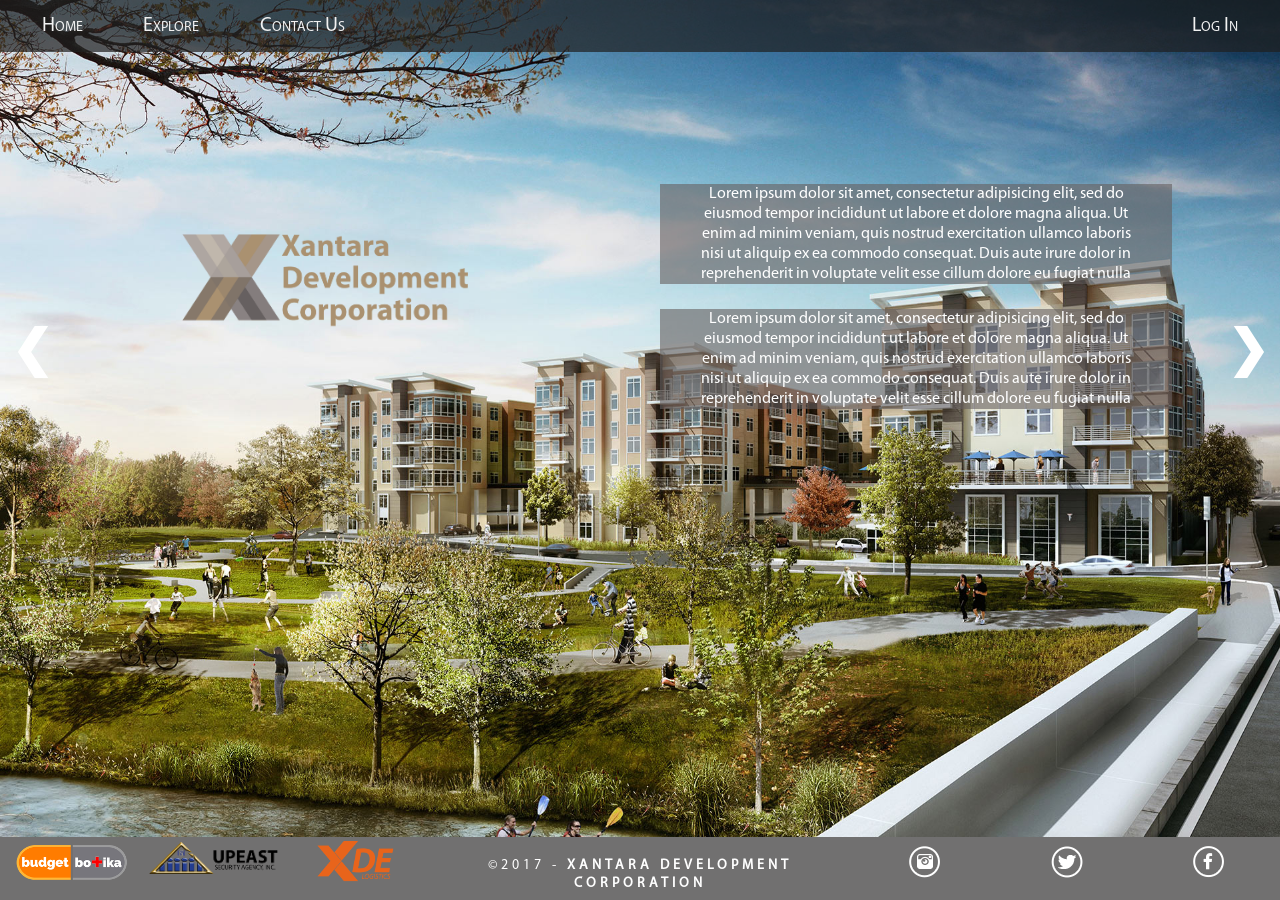
==== Xantara/index.html @ 92dadeeb "Fully optimized mobile version. Working on login and database now." ====
<!DOCTYPE html>

<html>
	<meta charset="utf-8">
	<meta name="viewport" content="width=device-width, initial-scale=1.0">
<head>
	<title>Xantara Development Corporation</title>

	<!-- Header Style CSS -->
  <link href="css/main.css" rel="stylesheet" type="text/css">
	<link href="css/navbar.css" rel="stylesheet" type="text/css">
	<link href="css/1stslide.css" rel="stylesheet" type="text/css">
	<link href="css/2ndslide.css" rel="stylesheet" type="text/css">
	<link href="css/3rdslide.css" rel="stylesheet" type="text/css">
	<link href="css/footer.css" rel="stylesheet" type="text/css">
</head>

<body onLoad="showSlides(slideIndex)">

		<!-- Start of Navigation bar -->

	<div class="menu" id="header-container">
    <ul class="topnav" id="mytopnav">
      <li><a class="tablinks" onclick="currentSlide(1)">Home</a></li>
      <li><a class="tablinks" onclick="currentSlide(2)">Explore</a></li>
      <li><a class="tablinks" onclick="currentSlide(3)">Contact Us</a></li>
			<li class="icon"><a href="javascript:void(0);" style="font-size:15px;" onclick="myFunction()">☰</a></li>
			<li><a class="login" onclick="">Log In</a></li>
    </ul>
  </div>

		<!-- End of Navigation Bar -->

		<!-- Start of Slideshows -->

	<div id="slideshow-container" class="row slideshow-container">
		<div class="slideshow-container">

			<!-- Slide 1: Home/About -->

		  <div class="mySlides fade">
				<div class="row about" id="1">
					<div class="row intro">
            <div class="col-6 column">
            	<img src="images/XANTARA DEV -transparent.png" class="profile">
						</div>
            <div class="col-6 column">
              <p>Lorem ipsum dolor sit amet, consectetur adipisicing elit, sed do eiusmod tempor incididunt ut labore et dolore magna aliqua. Ut enim ad minim veniam, quis nostrud exercitation ullamco laboris nisi ut aliquip ex ea commodo consequat. Duis aute irure dolor in reprehenderit in voluptate velit esse cillum dolore eu fugiat nulla </p>
              <p>Lorem ipsum dolor sit amet, consectetur adipisicing elit, sed do eiusmod tempor incididunt ut labore et dolore magna aliqua. Ut enim ad minim veniam, quis nostrud exercitation ullamco laboris nisi ut aliquip ex ea commodo consequat. Duis aute irure dolor in reprehenderit in voluptate velit esse cillum dolore eu fugiat nulla</p>
            </div>
					</div>
					<div class="row copyright">
						<div class="col-4 left">
							<div class="row ">
								<div class="col-4"><a href="http://budgetbotika.com/"><img class="partners" src="images/budgetbotika_logo small.png"></a></div>
								<div class="col-4"><a href=""><img class="partners" src="images/UPEAST LOGO horizontal small.png"></a></div>
								<div class="col-4"><a href="http://www.xde247.com.ph/"><img class="partners" src="images/XDE LOGISTICS - orange  transparent small.png"></a></div>
							</div>
						</div>
						<div class="col-4 center">
								&copy;2017 - <strong>XANTARA DEVELOPMENT CORPORATION</strong>
						</div>
						<div class="col-4 right">
							<div class="row pad">
								<div class="col-4"><a><img class="partners" src="images/instagram.png"></a></div>
								<div class="col-4"><a><img class="partners" src="images/twitter.png"></a></div>
								<div class="col-4"><a><img class="partners" src="images/facebook.png"></a></div>
							</div>
						</div>
		  		</div>
				</div>
  		</div>

			<!-- End of Slide 1 -->

			<!-- Slide 2: Explore -->

		  <div class="mySlides fade">
				<div class="row selection">
					<div class="col-6 leftscreen" id="leftscreen">
						<div class="villagelogo2">
						</div>
					</div>
					<div class="col-6 rightscreen" id="rightscreen">
						<div class="villagelogo1">
							<img src="images/XDE VILLAGE LOGO VERTICAL lowres.png">
						</div>
					</div>
				</div>
				<div class="row copyright">
					<div class="col-4 left">
						<div class="row">
							<div class="col-4 logos"><a href="http://budgetbotika.com/"><img class="partners" src="images/budgetbotika_logo small.png"></a></div>
							<div class="col-4 logos"><a href=""><img class="partners" src="images/UPEAST LOGO horizontal small.png"></a></div>
							<div class="col-4 logos"><a href="http://www.xde247.com.ph/"><img class="partners" src="images/XDE LOGISTICS - orange  transparent small.png"></a></div>
						</div>
					</div>
					<div class="col-4 center">
							&copy;2017 - <strong>XANTARA DEVELOPMENT CORPORATION</strong>
					</div>
					<div class="col-4 right">
						<div class="row">
							<div class="col-4"><a><img class="partners" src="images/instagram.png"></a></div>
							<div class="col-4"><a><img class="partners" src="images/twitter.png"></a></div>
							<div class="col-4"><a><img class="partners" src="images/facebook.png"></a></div>
						</div>
					</div>
				</div>
		  </div>

			<!-- End of Slide 2 -->

			<!-- Slide 3: Contact Us -->

		  <div class="mySlides fade">
        <div class="row container" id="contact">
					<div class="col-4 forms" id="forms">
						<form>
							<h2>Let us know what you think.</h2>
							<br>
							<label>
								<p>First Name</p>
								<input type="text" name="fname" required>
							</label>
							<label>
								<p>Last Name</p>
								<input type="text" name="lname" required>
							</label>
							<label>
								<p>Email</p>
								<input type="email" name="email" required>
							</label>
							<label>
								<p>Message</p>
								<textarea rows="10" cols="40" required></textarea>
							</label>
							<br>
							<input type="submit">
						</form>
					</div>
					<div class="col-8 contact">
						<p class="hero_header" id="heroheader">GET IN TOUCH WITH US</p>
          	<div class="button" id="contactus">
							CONTACT US
						</div>
        	</div>
				</div>
				<div class="row copyright">
					<div class="col-4 left">
						<div class="row">
							<div class="col-4"><a href="http://budgetbotika.com/"><img class="partners" src="images/budgetbotika_logo small.png"></a></div>
							<div class="col-4"><a href=""><img class="partners" src="images/UPEAST LOGO horizontal small.png"></a></div>
							<div class="col-4"><a href="http://www.xde247.com.ph/"><img class="partners" src="images/XDE LOGISTICS - orange  transparent small.png"></a></div>
						</div>
					</div>
					<div class="col-4 center">
							&copy;2017 - <strong>XANTARA DEVELOPMENT CORPORATION</strong>
					</div>
					<div class="col-4 right">
						<div class="row pad">
							<div class="col-4"><a><img class="partners" src="images/instagram.png"></a></div>
							<div class="col-4"><a><img class="partners" src="images/twitter.png"></a></div>
							<div class="col-4"><a><img class="partners" src="images/facebook.png"></a></div>
						</div>
					</div>
				</div>
		  </div>

			<!-- End of Slide 2 -->

			<!-- Slider Controls -->

		<div class="prev-next">
		  <a class="prev" onclick="plusSlides(-1)">&#10094;</a>
		  <a class="next" onclick="plusSlides(1)">&#10095;</a>
		</div>

			<!-- End of Slider Controls -->

	</div>
</div>
			<!-- End of Slideshows -->
			<script src="js/jquery-3.1.1.min.js"></script>
			<script src="js/slideshow.js"></script>
			<script src="js/navbarjump.js"></script>
			<script src="js/contactus.js"></script>
</body>


</html>
---- Xantara/css/main.css ----
@charset "UTF-8";
@font-face {
  font-family: "MyriadPro";
  src: url('../fonts/MyriadPro.otf'),url('../fonts/MyriadPro.otf');;
}

[class*="col-"] {
    float: left;
}

.col-1 {width: 8.33%;}
.col-2 {width: 16.66%;}
.col-3 {width: 25%;}
.col-4 {width: 33.33%;}
.col-5 {width: 41.66%;}
.col-6 {width: 50%;}
.col-7 {width: 58.33%;}
.col-8 {width: 66.66%;}
.col-9 {width: 75%;}
.col-10 {width: 83.33%;}
.col-11 {width: 91.66%;}
.col-12 {width: 100%;}

.row::after {
    content: "";
    clear: both;
    display: table;
}

*
{
  box-sizing: border-box;
	padding: 0;
	margin: 0;
  font-family: "MyriadPro";
}

html{
	height: 100%;
  width: 100%;
	margin: 0;
  font-family: "MyriadPro";
}
body {
	height: 100%;
  width: 100%;
	font-family: "MyriadPro";
  background-color: #FFFFFF;
	margin: 0;
}
p {
  font-family: "MyriadPro";
}
.header-container {
	z-index: 20;
	width: 100%;
	position: fixed;
	background-color: rgba(255, 255, 255, 0.5);
  padding: 0;
  margin: 0;
}
/* Container */

/* Slideshow container */
.slideshow-container {
	height: 100%;
	position: relative;
  font-family: "MyriadPro";
}

/* Image Holders */
.mySlides {
	width: 100%;
	height: 100%;
	background-size: cover;
	margin: 0;
}

/* Next & previous buttons */
.prev-next {
  display: table-cell;
  width: 10%;
  height: 100%;
}

.prev, .next {
  cursor: pointer;
  position: absolute;
  top: 0%;
  width: 5%;
  height: 93%;
  transition: 0.6s ease;
  border-radius: 0 3px 3px 0;
  z-index: 3;
}
.prev {
  left: 0;
}
.next {
  right: 0;
}

a.prev, a.next {
  position: float;
  font-weight: bold;
  vertical-align:middle;
  text-align:center;
  font-size: 50px;
  color: white;
  padding-top: 25%;
}

a.prev:hover, a.next:hover {
  color: rgba(0,0,0,1);
}
/* Position the "next button" to the right */
.next {
  right: 0;
  border-radius: 3px 0 0 3px;
}

/* Caption text */
.text {
  position: absolute;
  bottom: 8%;
  width: 100%;
  text-align: center;
	margin: 0;
}

/* The bullets/indicators */

/* Fading animation */
.fade {
  -webkit-animation-name: fade;
  -webkit-animation-duration: 1.5s;
  animation-name: fade;
  animation-duration: 1.5s;
}

@-webkit-keyframes fade {
  from {opacity: .4}
  to {opacity: 1}
}

@keyframes fade {
  from {opacity: .4}
  to {opacity: 1}
}
								/* End of Slideshow Feature */

/* Mobile */
@media (max-width: 320px)
{

  [class*="col-"] {
    float: left;
  }
  .col-1 {width: 8.33%;}
  .col-2 {width: 16.66%;}
  .col-3 {width: 25%;}
  .col-4 {width: 33.33%;}
  .col-5 {width: 41.66%;}
  .col-6 {width: 50%;}
  .col-7 {width: 58.33%;}
  .col-8 {width: 66.66%;}
  .col-9 {width: 75%;}
  .col-10 {width: 83.33%;}
  .col-11 {width: 91.66%;}
  .col-12 {width: 100%;}

  .row::after {
    content: "";
    clear: both;
    display: table;
  }
  #logo {
  	width: 100%;
  	text-align: center;
  	margin-top: 13px;
  	margin-right: 0px;
  	margin-bottom: 0px;
  	margin-left: 0px;
  }
  .prev {
    left: 0;
  }
  .next {
    right: 0;
  }

  .prev, .next {
    cursor: pointer;
    position: absolute;
    top: 0%;
    width: 10%;
    height: 93%;
    transition: 0.6s ease;
    border-radius: 0 3px 3px 0;
    z-index: 3;
  }
  img.profile {
    margin-top: 25%;
    width: 85%
  }
  a.prev, a.next {
    position: float;
    font-weight: bold;
    vertical-align:middle;
    text-align:center;
    font-size: 50px;
    color: white;
    padding-top: 60%;
  }
}
/* Small Tablets */
@media (min-width: 321px)and (max-width: 767px) {

  [class*="col-"] {
    float: left;
    width: 100%;
  }
  .col-1 {width: 8.33%;}
  .col-2 {width: 16.66%;}
  .col-3 {width: 25%;}
  .col-4 {width: 33.33%;}
  .col-5 {width: 41.66%;}
  .col-6 {width: 50%;}
  .col-7 {width: 58.33%;}
  .col-8 {width: 66.66%;}
  .col-9 {width: 75%;}
  .col-10 {width: 83.33%;}
  .col-11 {width: 91.66%;}
  .col-12 {width: 100%;}

  .row::after {
  content: "";
  clear: both;
  display: table;
}
#logo {
	width: 100%;
	text-align: center;
	margin-top: 13px;
	margin-right: 0px;
	margin-bottom: 0px;
	margin-left: 0px;
}
.text_column {
	width: 100%;
	text-align: left;
	padding: 0;
}
.thumbnail {
	width: 100%;
}

.thumbnail {
	width: 100%;
}
.text_column {
	padding-left: 20px;
	padding-right: 20px;
	width: 90%;
}

.profile {
	width: 100%;
}
.prev {
  left: 0;
}
.next {
  right: 0;
}

.prev, .next {
  cursor: pointer;
  position: absolute;
  top: 0%;
  width: 5%;
  height: 93%;
  transition: 0.6s ease;
  border-radius: 0 3px 3px 0;
  z-index: 3;
}
a.prev, a.next {
  position: float;
  font-weight: bold;
  vertical-align:middle;
  text-align:center;
  font-size: 50px;
  color: white;
  padding-top: 40%;
}
}

/* Small Desktops */
@media (min-width: 768px) and (max-width: 1096px) {

[class*="col-"] {
  float: left;
}
  .col-1 {width: 8.33%;}
  .col-2 {width: 16.66%;}
  .col-3 {width: 25%;}
  .col-4 {width: 33.33%;}
  .col-5 {width: 41.66%;}
  .col-6 {width: 50%;}
  .col-7 {width: 58.33%;}
  .col-8 {width: 66.66%;}
  .col-9 {width: 75%;}
  .col-10 {width: 83.33%;}
  .col-11 {width: 91.66%;}
  .col-12 {width: 100%;}

.row::after {
  content: "";
  clear: both;
  display: table;
}
.text_column {
	width: 100%;
}
.thumbnail {
	width: 48%;
}
.text_column {
	width: 90%;
	margin: 0;
	padding: 20px;
}
}
---- Xantara/css/navbar.css ----
ul.topnav {
	z-index: 20;
	position: absolute;
	top: 0;
	width: 100%;
	background-color: rgba(30,30,30,0.7);
  list-style-type: none;
	list-style-type: none;
  margin: 0;
  padding: 0;
  overflow: hidden;
	display: block;
	padding-left: auto;
	padding-right: auto;
	font-variant: small-caps;
}

ul.topnav li {
  display: inline-block;
	padding-left: 2%;
}

ul.topnav li a {
	display: inline-block;
	color: #f2f2f2;
	text-align: center;
	padding: 14px 16px;
	text-decoration: none;
	transition: 0.3s;
	font-size: 20px;
}

ul.topnav li a:hover {
  background-color: #555;
	cursor: pointer;
}

ul.topnav li.icon {
	display: none;
}

ul.topnav li a.login
 {
	position: absolute;
	top: 0;
	right: 2%;
}

/* End of Header */



/* Mobile Version */
@media screen and (max-width:680px) {
  ul.topnav li:not(:first-child) {display: none;}
  ul.topnav li.icon {
    float: right;
    display: inline-block;
  }
	ul.topnav li a.login
	 {
		position: relative;
		top: inherit;
		right: inherit;
	}
}

@media screen and (max-width:680px)
{
  ul.topnav.responsive {position: relative;}
  ul.topnav.responsive li.icon {
    position: absolute;
    right: 0;
    top: 0;
  }
  ul.topnav.responsive li {
    float: none;
    display: inline;
  }
  ul.topnav.responsive li a {
    display: block;
    text-align: left;
  }
}
---- Xantara/css/1stslide.css ----
.about{
	height: 100%;
	width: 100%;
	margin: 0;
	padding: 0;
}
.intro {
	background-image: url("../images/xantarabackground.jpg");
	background-attachment: fixed;
	background-position: top left;
  background-repeat: no-repeat;
  background-size: cover;
	height: 93%;
	width: 100%;
	margin-bottom: 0;
}
.column {
	text-align: center;
	padding-top: 30px;
	margin-top: 10%;
	float: left;
}
.profile {
	width: 50%;
}
.intro .column img {

	padding-top: 10%;
}

.intro .column img:hover {

}

.intro .column p {
  color: #FFFFFF;
	padding-left: 30px;
	padding-right: 30px;
	text-align: justify;
	line-height: 20px;
	font-weight: lighter;
	margin-left: 20px;
	margin-right: 20px;
	width: 80%;
	margin-top: 4%;
	margin-bottom: 0;
	text-align: center;
	background: rgba(102, 96, 96, 0.6);
}

@media (max-width: 320px) {

	.intro {
		width: 100%;
	}

.column {
	width: 100%;
	margin-top: 0px;
	padding-left: auto;
	padding-right: auto;
	padding-top: 5%;
}
.intro .column .profile {
	margin-top: 10%;
	height: 30%;
}
.intro .column p {
	width: 100%;
	text-align: center;
	font-size: 12px;
	text-align: justify;
	margin: 0;
	padding-left: 5%;
	padding-right: 5%;
	margin-bottom: 5%;
}
strong {
	font-size: 10px;
}

}
@media (min-width: 321px) and (max-width: 545px) {

	html {
		width: 100%;
	}

	#slideshow-container {
		width: 100%;
	}
	.intro {
		width: 100%;
	}

	.intro .column .profile {
		padding-top: 30%;
		width: 80%;
	}
  .column {
  	width: 100%;
  	margin: 0;
		padding: 0;
  }
  .intro .column p {
  	width: 90%;
  	text-align: center;
  	padding-left: 0px;
		padding-right: 0px;
		font-size: 12px;
		text-align: justify;
  }
	#mytopnav {
		width: 100%;
	}
	.prev {
		left: 1%;
	}
	.next {
		right: 1%;
	}
}
	@media (min-width: 546px) and (max-width: 767px) {
	html {
		width: 100%;
	}

	#slideshow-container {
		width: 100%;
	}
	.intro {
		width: 100%;
		min-height: 93%;
		height: auto;
	}

	.intro .column .profile {
		padding-top: 5%;
		margin-top: 5%;
		width: 80%;
	}
	.column {
		width: 100%;
		margin: 0;
		padding-left: 5%;
		padding-right: 5%;
		padding-top: 0;
	}
	.intro .column p {
		width: 90%;
		text-align: center;
		padding-left: 5px;
		padding-right: 5px;
		font-size: 14px;
		text-align: justify;
	}
	#mytopnav {
		width: 100%;
	}
	.prev {
		left: 1%;
	}
	.next {
		right: 1%;
		}
}
@media (min-width: 768px) and (max-width: 1096px) {
	.column {
		float: left;
		width: 100%;
		margin-top: 5%;
	}
	.intro .column img {
		width: 50%;
		padding-top: 5%;
	}
    .intro .column p {
    	width: 80%;
			margin-left: auto;
			margin-right: auto;
			text-align: justify;
    }
}
---- Xantara/css/2ndslide.css ----
.selection {
	margin: 0 auto;
  width: 100%;
  height: 93%;
	overflow: hidden;
}
.leftscreen {
  background-image: url(../images/gastonia-new-home-subdivision.jpg);
  background-position: right;
  background-size: cover;
  background-repeat: no-repeat;
	background-attachment: fixed;
  margin: 0;
  display: inline-block;
  height: 100%;
  transition: 0.5s;
	float: right;
}

.rightscreen {
  background-image: url(../images/iStock_000006650982_Medium.jpg);
  background-position: bottom;
  background-repeat: no-repeat;
  background-size: cover;
	background-attachment: fixed;
  margin: 0;
  display: inline-block;
  height: 100%;
  transition: 0.5s;
}
.rightscreen img {
  padding-top: 8%;
  margin: auto;
  margin-left: 10%;
  width: 20%;
	display: block;
}
.selection:hover .leftscreen {
	width:0%;
}
.rightscreen:hover {
	width:100%;
	filter: none;
}

.leftscreen:hover {
	width:100% !important;
	filter: none;
}
.leftscreen:hover ~ .rightscreen {
	width:0%;
}
/*
.leftscreen:hover {

	width: 100%;
}
.leftscreen:hover img{

}
.leftscreen:hover + .rightscreen {
	width: 0;
}
.rightscreen:hover {
  filter: none;
	width: 100%;
}
.rightscreen:hover + .leftscreen {
} */
---- Xantara/css/3rdslide.css ----
#contact {
	background-image: url("../images/footerbackground.png");
	background-attachment: fixed;
  background-position: center;
  background-repeat: no-repeat;
  background-size: cover;
	text-align: center;
	height: 93%;
	width: 100;
	margin: 0;
	overflow-y: hidden;
	font-variant: small-caps;
}
.container {
	width: 100%;
	margin: 0;
	background-color: #FFFFFF;
}
.button {
	width: 15%;
	margin-top: 40px;
	margin-right: auto;
	margin-bottom: auto;
	margin-left: auto;
	padding-top: 20px;
	padding-right: 10px;
	padding-bottom: 20px;
	padding-left: 10px;
	text-align: center;
	vertical-align: middle;
	border-radius: 0px;
	text-transform: uppercase;
	font-weight: bold;
	letter-spacing: 2px;
	border: 3px solid #FFFFFF;
	color: #FFFFFF;
	transition: all 0.3s linear;
	background-color: rgba(102, 96, 96, 0.6);
	display: block;
}
.button:hover {
	background-color: rgba(170, 145, 112, 0.6);
	color: #FFFFFF;
	cursor: pointer;
}
.contact{
	display: block;
	margin-top: 20%;
	vertical-align: middle;.
	height: 93%;
	width: 100%;
}
.forms {
	padding: 2% 0 2% 6%;
	text-align: left;
	margin-top: 10%;
	background-color: rgba(30,30,30,0.7);
	color: white;
	display: none;
}
.hero_header {
	color: #FFFFFF;
	text-align: center;
	margin: 0;
	letter-spacing: 4px;
	display: block;
}
h2 {
	color: rgba(170, 146, 112, 1);
	font-variant: small-caps;
}
input[type=text], input[type=email] {
	width: 75%;
  padding: 12px 20px;
  margin: 8px 0;
  display: inline-block;
  border: 1px solid #ccc;
  border-radius: 4px;
  box-sizing: border-box;
	font-size: 16px;
}
textarea {
  width: 75%;
  height: 150px;
  padding: 12px 20px;
  box-sizing: border-box;
  border: 2px solid #ccc;
  border-radius: 4px;
  background-color: #f8f8f8;
  font-size: 16px;
  resize: none;
}
input[type=submit] {
  width: 75%;
  background-color: rgba(170, 146, 112, 1);
  color: white;
  padding: 14px 20px;
  margin: 8px 0;
  border: none;
  border-radius: 4px;
  cursor: pointer;
}
@media (max-width: 320px) {
.hero_header {
	margin-top: 35%;
	width: 100%;
	line-height: 22px;
	text-align: center;
	font-size: 12px;
}
.button {
	width: 50%;
	font-size: 12px;
}
.forms {
	padding: 2% 0 2% 6%;
	text-align: left;
	margin-top: 5%;
	background-color: rgba(30,30,30,0.7);
	color: white;
	display: none;
	height: 100%;
	margin-left: 0 auto;
	margin-right: 0 auto;
	width: 20%;
}
h2 {
	color: rgba(170, 146, 112, 1);
	font-variant: small-caps;
	font-size: 20px;
}
input[type=text], input[type=email] {
	width: 75%;
  padding: 3px 5px;
  margin: 8px 0;
  display: inline-block;
  border: 1px solid #ccc;
  border-radius: 4px;
  box-sizing: border-box;
	font-size: 12px;
}
textarea {
  width: 75%;
  height: 100px;
  padding: 12px 20px;
  box-sizing: border-box;
  border: 2px solid #ccc;
  border-radius: 4px;
  background-color: #f8f8f8;
  font-size: 12px;
  resize: none;
}
input[type=submit] {
  width: 75%;
  background-color: rgba(170, 146, 112, 1);
  color: white;
  padding: 14px 20px;
  margin: 8px 0;
  border: none;
  border-radius: 4px;
  cursor: pointer;

}
}
@media (min-width: 321px) and (max-width: 545px) {
	.hero_header {
		margin-top: 35%;
		width: 100%;
		line-height: 22px;
		text-align: center;
		font-size: 12px;
	}
	.button {
		width: 50%;
		font-size: 12px;
	}
}
@media (min-width: 546px) and (max-width: 767px) {
	.hero_header {
		margin-top: 25%;
		width: 100%;
		line-height: 22px;
		text-align: center;
		font-size: 14px;
	}
	.button {
		width: 30%;
		font-size: 14px;
	}
}
@media (min-width: 768px) and (max-width: 1096px) {
}
---- Xantara/css/footer.css ----
.copyright {
	background-color: #717070;
	color: #FFFFFF;
	height: 7%;
	z-index: 2;
	font-weight: lighter;
	z-index: 1000;
	clear: both;
	padding: 0;
	margin: 0;
	overflow-y: hidden;
}
.left {
	z-index: 5;

}
.left div {
	text-align: center;
}
.copyright img {
	max-width: 100%;
	max-height: 100%;
}

.center{
	text-align: center;
	vertical-align: middle;
	padding-top: 20px;
	padding-bottom: 20px;
	text-transform: uppercase;
	letter-spacing: 4px;
	height: 100%;
	font-size: 14px;
}
.right{
}
.right div {
	text-align: center;
	line-height: 75px;
}

@media (max-width: 320px) {

	[class*="col-"]	{
  	float: left;
  	width: 100%;
	}
	.copyright {
		height: auto;
	}
	.partners {
		height: 30px;
	}
}
@media (min-width: 321px) and (max-width: 545px) {
	[class*="col-"]	{
  	float: left;
  	width: 100%;
	}
	.copyright {
		height: auto;
	}
	.left {
	}
	.partners {
		height: 30px;
	}
	.social {
		height: 10px;
	}
}
@media (min-width: 546px) and (max-width: 767px) {
	.copyright {
		height: 18%;
	}
	.left {
		line-height: 70px;
	}
	.logos {
	}
	.center {
		padding-top: 1%;
		font-size: 12px;
	}
	.right {
		line-height: 70px;
	}
}
@media (min-width: 768px) and (max-width: 1096px) {
	[class*="col-"]	{
	}
	.copyright {
		height: 7%;
	}
	.left {
		line-height: 80px;
	}
	.center {
		font-size: 12px;
		text-align: center;
		padding-top: 2%;
	}
	.right {
		line-height: 75px;
	}
}
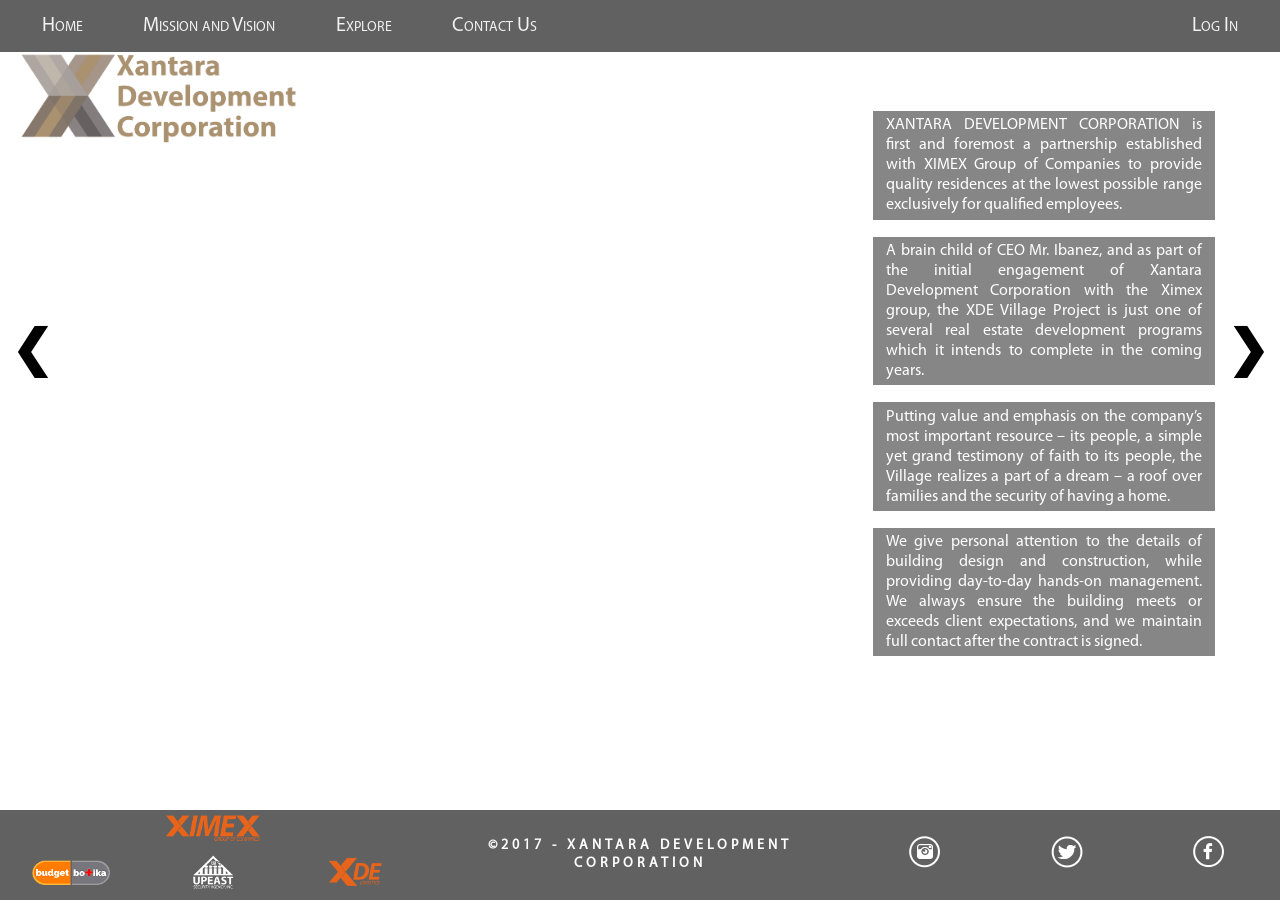
==== commit ff9637fb: "Finalized the 1st slide page for the website and added Mission Vision Page." ====
--- a/Xantara/index.html
+++ b/Xantara/index.html
@@ -7,12 +7,13 @@
 	<title>Xantara Development Corporation</title>
 
 	<!-- Header Style CSS -->
-  <link href="css/main.css" rel="stylesheet" type="text/css">
-	<link href="css/navbar.css" rel="stylesheet" type="text/css">
-	<link href="css/1stslide.css" rel="stylesheet" type="text/css">
-	<link href="css/2ndslide.css" rel="stylesheet" type="text/css">
-	<link href="css/3rdslide.css" rel="stylesheet" type="text/css">
-	<link href="css/footer.css" rel="stylesheet" type="text/css">
+  <link href="css/main.css?version=10" rel="stylesheet" type="text/css">
+	<link href="css/navbar.css?version=10" rel="stylesheet" type="text/css">
+	<link href="css/1stslide.css?version=10" rel="stylesheet" type="text/css">
+	<link href="css/2ndslide.css?version=10" rel="stylesheet" type="text/css">
+	<link href="css/3rdslide.css?version=10" rel="stylesheet" type="text/css">
+	<link href="css/4thslide.css?version=10" rel="stylesheet" type="text/css">
+	<link href="css/footer.css?version=10" rel="stylesheet" type="text/css">
 </head>
 
 <body onLoad="showSlides(slideIndex)">
@@ -22,10 +23,11 @@
 	<div class="menu" id="header-container">
     <ul class="topnav" id="mytopnav">
       <li><a class="tablinks" onclick="currentSlide(1)">Home</a></li>
-      <li><a class="tablinks" onclick="currentSlide(2)">Explore</a></li>
-      <li><a class="tablinks" onclick="currentSlide(3)">Contact Us</a></li>
+			<li><a class="tablinks" onclick="currentSlide(2)">Mission and Vision</a></li>
+      <li><a class="tablinks" onclick="currentSlide(3)">Explore</a></li>
+      <li><a class="tablinks" onclick="currentSlide(4)">Contact Us</a></li>
 			<li class="icon"><a href="javascript:void(0);" style="font-size:15px;" onclick="myFunction()">☰</a></li>
-			<li><a class="login" onclick="">Log In</a></li>
+			<li><a class="login" href="login-index.php">Log In</a></li>
     </ul>
   </div>
 
@@ -41,76 +43,85 @@
 		  <div class="mySlides fade">
 				<div class="row about" id="1">
 					<div class="row intro">
-            <div class="col-6 column">
+            <div class="col-8">
             	<img src="images/XANTARA DEV -transparent.png" class="profile">
 						</div>
-            <div class="col-6 column">
-              <p>Lorem ipsum dolor sit amet, consectetur adipisicing elit, sed do eiusmod tempor incididunt ut labore et dolore magna aliqua. Ut enim ad minim veniam, quis nostrud exercitation ullamco laboris nisi ut aliquip ex ea commodo consequat. Duis aute irure dolor in reprehenderit in voluptate velit esse cillum dolore eu fugiat nulla </p>
-              <p>Lorem ipsum dolor sit amet, consectetur adipisicing elit, sed do eiusmod tempor incididunt ut labore et dolore magna aliqua. Ut enim ad minim veniam, quis nostrud exercitation ullamco laboris nisi ut aliquip ex ea commodo consequat. Duis aute irure dolor in reprehenderit in voluptate velit esse cillum dolore eu fugiat nulla</p>
+            <div class="col-4 column">
+							<p>XANTARA DEVELOPMENT CORPORATION is first and foremost a partnership established with XIMEX Group of Companies to provide quality residences at the lowest possible range exclusively for qualified employees.</p>
+							<p>A brain child of CEO Mr. Ibanez, and as part of the initial engagement of Xantara Development Corporation with the Ximex group, the XDE Village Project is just one of several real estate development programs which it intends to complete in the coming years.</p>
+							<p>Putting value and emphasis on the company’s most important resource – its people, a simple yet grand testimony of faith to its people, the Village realizes a part of a dream – a roof over families and the security of having a home. </p>
+							<p>We give personal attention to the details of building design and construction, while providing day-to-day hands-on management.  We always ensure the building meets or exceeds client expectations, and we maintain full contact after the contract is signed.</p>
             </div>
 					</div>
-					<div class="row copyright">
-						<div class="col-4 left">
-							<div class="row ">
-								<div class="col-4"><a href="http://budgetbotika.com/"><img class="partners" src="images/budgetbotika_logo small.png"></a></div>
-								<div class="col-4"><a href=""><img class="partners" src="images/UPEAST LOGO horizontal small.png"></a></div>
-								<div class="col-4"><a href="http://www.xde247.com.ph/"><img class="partners" src="images/XDE LOGISTICS - orange  transparent small.png"></a></div>
-							</div>
-						</div>
-						<div class="col-4 center">
-								&copy;2017 - <strong>XANTARA DEVELOPMENT CORPORATION</strong>
-						</div>
-						<div class="col-4 right">
-							<div class="row pad">
-								<div class="col-4"><a><img class="partners" src="images/instagram.png"></a></div>
-								<div class="col-4"><a><img class="partners" src="images/twitter.png"></a></div>
-								<div class="col-4"><a><img class="partners" src="images/facebook.png"></a></div>
-							</div>
-						</div>
-		  		</div>
+
 				</div>
   		</div>
 
 			<!-- End of Slide 1 -->
 
-			<!-- Slide 2: Explore -->
+			<!-- Slide 2: Mission/Vision -->
+
+			<div class="mySlides fade">
+			  <div class="row misvis-container">
+					<div class="row">
+						<div class="col-12 mission-container">
+					    <div class="mission">
+					      <h1>Mission</h1>
+								<div class="textbox">
+						      <p>To be able to provide quality and affordable homes over each XIMEX employees, ensuring families are safe and secured in the comforts of their own home.</p>
+								</div>
+					    </div>
+						</div>
+					</div>
+					<div class="row">
+						<div class="col-12 vision-container">
+					    <div class="vision">
+					      <h1>Vision</h1>
+								<div class="textbox">
+					      	<p>Develop the best possible community for the XDE employees across the country by 2020.</p>
+								</div>
+					    </div>
+						</div>
+				  </div>
+				</div>
+			</div>
+
+			<!-- End of SLide 2 -->
+
+			<!-- Slide 3: Explore -->
 
 		  <div class="mySlides fade">
 				<div class="row selection">
 					<div class="col-6 leftscreen" id="leftscreen">
-						<div class="villagelogo2">
+						<div class="inforight">
+							<p>Lorem ipsum dolor sit amet, consectetur adipiscing elit. Vestibulum volutpat sodales arcu, bibendum faucibus orci fermentum sit amet. Curabitur tempor faucibus ligula, vitae ornare ipsum facilisis ac. Nulla ornare tempus ipsum non vestibulum. Curabitur mattis sem mauris, a congue ipsum mattis semper. Aliquam sed ante tortor. Vivamus quis pharetra nulla.</p>
+							<p>Lorem ipsum dolor sit amet, consectetur adipiscing elit. Vestibulum volutpat sodales arcu, bibendum faucibus orci fermentum sit amet. Curabitur tempor faucibus ligula, vitae ornare ipsum facilisis ac. Nulla ornare tempus ipsum non vestibulum. Curabitur mattis sem mauris, a congue ipsum mattis semper. Aliquam sed ante tortor. Vivamus quis pharetra nulla.</p>
+							<p>Lorem ipsum dolor sit amet, consectetur adipiscing elit. Vestibulum volutpat sodales arcu, bibendum faucibus orci fermentum sit amet. Curabitur tempor faucibus ligula, vitae ornare ipsum facilisis ac. Nulla ornare tempus ipsum non vestibulum. Curabitur mattis sem mauris, a congue ipsum mattis semper. Aliquam sed ante tortor. Vivamus quis pharetra nulla.</p>
+							<p>Lorem ipsum dolor sit amet, consectetur adipiscing elit. Vestibulum volutpat sodales arcu, bibendum faucibus orci fermentum sit amet. Curabitur tempor faucibus ligula, vitae ornare ipsum facilisis ac. Nulla ornare tempus ipsum non vestibulum. Curabitur mattis sem mauris, a congue ipsum mattis semper. Aliquam sed ante tortor. Vivamus quis pharetra nulla.</p>
+						</div>
+						<div class="otherbrandlogo">
+							<img src="images/loremipsum.png" />
 						</div>
 					</div>
 					<div class="col-6 rightscreen" id="rightscreen">
-						<div class="villagelogo1">
-							<img src="images/XDE VILLAGE LOGO VERTICAL lowres.png">
-						</div>
-					</div>
-				</div>
-				<div class="row copyright">
-					<div class="col-4 left">
-						<div class="row">
-							<div class="col-4 logos"><a href="http://budgetbotika.com/"><img class="partners" src="images/budgetbotika_logo small.png"></a></div>
-							<div class="col-4 logos"><a href=""><img class="partners" src="images/UPEAST LOGO horizontal small.png"></a></div>
-							<div class="col-4 logos"><a href="http://www.xde247.com.ph/"><img class="partners" src="images/XDE LOGISTICS - orange  transparent small.png"></a></div>
-						</div>
-					</div>
-					<div class="col-4 center">
-							&copy;2017 - <strong>XANTARA DEVELOPMENT CORPORATION</strong>
-					</div>
-					<div class="col-4 right">
-						<div class="row">
-							<div class="col-4"><a><img class="partners" src="images/instagram.png"></a></div>
-							<div class="col-4"><a><img class="partners" src="images/twitter.png"></a></div>
-							<div class="col-4"><a><img class="partners" src="images/facebook.png"></a></div>
-						</div>
+						<div class="xdelogo">
+							<img src="images/XDE VILLAGE LOGO VERTICAL lowerres.png" />
+						</div>
+						<div class="infoleft">
+							<p>XDE VILLAGE a vision by XIMEX CEO Mr. Jerome S. Ibanez developed into a CSR project to provide homes for the most important company resource it has - its PEOPLE!</p>
+							<p>Accessibly situated in the heart of Brgy. Laghuerta, Calamba, Laguna with a total of 23, 354.93 sq. m. of cultivable land area. There are initially 3 model houses on various lot measurements to choose from namely: <br/>
+							1) 6 units - Single detached <br />
+							2) 164 units - Duplex units <br />
+							3) 118 units - Townhouses <br /></p>
+							<p>Amenities includes: Swimming pool, basketball court , club house, day care center plus a commercial area that will be built well within the community making most if not all readily available for your needs or even business.</p>
+							<p>All made available to interested employees and an opportunity to own your own home from your XIMEX family for your family!</p>						</div>
 					</div>
 				</div>
 		  </div>
 
 			<!-- End of Slide 2 -->
 
-			<!-- Slide 3: Contact Us -->
+			<!-- Slide 4: Contact Us -->
 
 		  <div class="mySlides fade">
         <div class="row container" id="contact">
@@ -145,28 +156,9 @@
 						</div>
         	</div>
 				</div>
-				<div class="row copyright">
-					<div class="col-4 left">
-						<div class="row">
-							<div class="col-4"><a href="http://budgetbotika.com/"><img class="partners" src="images/budgetbotika_logo small.png"></a></div>
-							<div class="col-4"><a href=""><img class="partners" src="images/UPEAST LOGO horizontal small.png"></a></div>
-							<div class="col-4"><a href="http://www.xde247.com.ph/"><img class="partners" src="images/XDE LOGISTICS - orange  transparent small.png"></a></div>
-						</div>
-					</div>
-					<div class="col-4 center">
-							&copy;2017 - <strong>XANTARA DEVELOPMENT CORPORATION</strong>
-					</div>
-					<div class="col-4 right">
-						<div class="row pad">
-							<div class="col-4"><a><img class="partners" src="images/instagram.png"></a></div>
-							<div class="col-4"><a><img class="partners" src="images/twitter.png"></a></div>
-							<div class="col-4"><a><img class="partners" src="images/facebook.png"></a></div>
-						</div>
-					</div>
-				</div>
 		  </div>
 
-			<!-- End of Slide 2 -->
+			<!-- End of Slide 4 -->
 
 			<!-- Slider Controls -->
 
@@ -177,8 +169,38 @@
 
 			<!-- End of Slider Controls -->
 
+			<!-- Start of Footer -->
+
+			<div class="row copyright">
+				<div class="col-4 left">
+					<div class="row left-container">
+						<div class ="row">
+							<div class="col-12"><a href=""><img class="parent" src="images/XIMEX LOGO - orange transparent.png"></a></div>
+						</div>
+						<div class ="row">
+							<div class="col-4"><a href="http://budgetbotika.com/"><img class="partners" src="images/budgetbotika_logo small35.png"></a></div>
+							<div class="col-4"><a href=""><img class="partners" src="images/UPEAST LOGO WHITE 35.png"></a></div>
+							<div class="col-4"><a href="http://www.xde247.com.ph/"><img class="partners" src="images/XDE LOGISTICS - orange  transparent small35.png"></a></div>
+						</div>
+					</div>
+				</div>
+				<div class="col-4 center">
+						<strong>&copy;2017 - XANTARA DEVELOPMENT CORPORATION</strong>
+				</div>
+				<div class="col-4 right">
+					<div class="row">
+						<div class="col-4"><a><img class="partners" src="images/instagram.png"></a></div>
+						<div class="col-4"><a><img class="partners" src="images/twitter.png"></a></div>
+						<div class="col-4"><a><img class="partners" src="images/facebook.png"></a></div>
+					</div>
+				</div>
+			</div>
+
+			<!-- End of Footer -->
+
 	</div>
 </div>
+
 			<!-- End of Slideshows -->
 			<script src="js/jquery-3.1.1.min.js"></script>
 			<script src="js/slideshow.js"></script>
--- a/Xantara/css/main.css
+++ b/Xantara/css/main.css
@@ -1,7 +1,7 @@
 @charset "UTF-8";
 @font-face {
   font-family: "MyriadPro";
-  src: url('../fonts/MyriadPro.otf'),url('../fonts/MyriadPro.otf');;
+  src: url('../fonts/MyriadPro.otf'),url('../fonts/MyriadPro.otf');
 }
 
 [class*="col-"] {
@@ -106,7 +106,7 @@
   vertical-align:middle;
   text-align:center;
   font-size: 50px;
-  color: white;
+  color: black;
   padding-top: 25%;
 }
 
@@ -209,7 +209,7 @@
     vertical-align:middle;
     text-align:center;
     font-size: 50px;
-    color: white;
+    color: black;
     padding-top: 60%;
   }
 }
@@ -283,14 +283,15 @@
   transition: 0.6s ease;
   border-radius: 0 3px 3px 0;
   z-index: 3;
+  color: black;
 }
 a.prev, a.next {
   position: float;
   font-weight: bold;
-  vertical-align:middle;
-  text-align:center;
+  vertical-align: middle;
+  text-align: center;
   font-size: 50px;
-  color: white;
+  color: black;
   padding-top: 40%;
 }
 }
--- a/Xantara/css/1stslide.css
+++ b/Xantara/css/1stslide.css
@@ -5,38 +5,32 @@
 	padding: 0;
 }
 .intro {
-	background-image: url("../images/xantarabackground.jpg");
+	background-image: url("../images/web fam1.jpg");
 	background-attachment: fixed;
-	background-position: top left;
+	background-position: center;
   background-repeat: no-repeat;
   background-size: cover;
-	height: 93%;
+	height: 100%;
 	width: 100%;
 	margin-bottom: 0;
 }
 .column {
 	text-align: center;
 	padding-top: 30px;
-	margin-top: 10%;
 	float: left;
+	margin-top: 5%;
 }
-.profile {
-	width: 50%;
-}
-.intro .column img {
-
-	padding-top: 10%;
+.intro img {
+	padding-top: 5%;
+	width: 36%;
 }
 
 .intro .column img:hover {
-
 }
 
 .intro .column p {
   color: #FFFFFF;
-	padding-left: 30px;
-	padding-right: 30px;
-	text-align: justify;
+	padding: 1% 3%;
 	line-height: 20px;
 	font-weight: lighter;
 	margin-left: 20px;
@@ -44,13 +38,17 @@
 	width: 80%;
 	margin-top: 4%;
 	margin-bottom: 0;
-	text-align: center;
-	background: rgba(102, 96, 96, 0.6);
+	background: rgba(70, 70, 70, 0.65);
+	text-align: justify;
 }
 
 @media (max-width: 320px) {
 
 	.intro {
+		width: 100%;
+	}
+	.intro img {
+		padding-top: 10%;
 		width: 100%;
 	}
 
@@ -92,7 +90,10 @@
 	.intro {
 		width: 100%;
 	}
-
+	.intro img {
+		padding-top: 15%;
+		width: 100%;
+	}
 	.intro .column .profile {
 		padding-top: 30%;
 		width: 80%;
@@ -134,10 +135,10 @@
 		height: auto;
 	}
 
-	.intro .column .profile {
+	.intro img {
 		padding-top: 5%;
 		margin-top: 5%;
-		width: 80%;
+		width: 100%;
 	}
 	.column {
 		width: 100%;
--- a/Xantara/css/2ndslide.css
+++ b/Xantara/css/2ndslide.css
@@ -1,69 +1,60 @@
-.selection {
-	margin: 0 auto;
+.misvis-container {
   width: 100%;
-  height: 93%;
-	overflow: hidden;
-}
-.leftscreen {
-  background-image: url(../images/gastonia-new-home-subdivision.jpg);
-  background-position: right;
-  background-size: cover;
-  background-repeat: no-repeat;
-	background-attachment: fixed;
-  margin: 0;
-  display: inline-block;
   height: 100%;
-  transition: 0.5s;
-	float: right;
-}
-
-.rightscreen {
-  background-image: url(../images/iStock_000006650982_Medium.jpg);
-  background-position: bottom;
+  background-image: url("../images/misvisbackground.jpg");
+  background-attachment: fixed;
+	background-position: top left;
   background-repeat: no-repeat;
   background-size: cover;
-	background-attachment: fixed;
-  margin: 0;
-  display: inline-block;
-  height: 100%;
-  transition: 0.5s;
+  padding: 5% 5%;
 }
-.rightscreen img {
-  padding-top: 8%;
-  margin: auto;
-  margin-left: 10%;
-  width: 20%;
-	display: block;
+.mission-container {
+  width: 100%
 }
-.selection:hover .leftscreen {
-	width:0%;
+.mission {
+  width: 60%;
+  padding: 2% 2%;
+  position: relative;
+  float: left;
 }
-.rightscreen:hover {
-	width:100%;
-	filter: none;
-}
-
-.leftscreen:hover {
-	width:100% !important;
-	filter: none;
-}
-.leftscreen:hover ~ .rightscreen {
-	width:0%;
-}
-/*
-.leftscreen:hover {
-
-	width: 100%;
-}
-.leftscreen:hover img{
+.mission h1 {
+  font-size: 48px;
+  color: rgb(170, 146, 112);
+  float: left;
+  margin-left: 5%;
 
 }
-.leftscreen:hover + .rightscreen {
-	width: 0;
+.mission .textbox {
+  width: 100%;
+  height: 30%;
+  background: rgb(170, 146, 112);
+  border-radius: 1rem;
+  padding: 3% 3%;
+  margin-top: 6%;
 }
-.rightscreen:hover {
-  filter: none;
-	width: 100%;
+.vision-container {
+  width: 100%
 }
-.rightscreen:hover + .leftscreen {
-} */
+.vision {
+  width: 60%;
+  padding: 2% 2%;
+  position: relative;
+  float: right;
+}
+.vision h1 {
+  font-size: 48px;
+  color: rgb(89, 81, 81);
+  float: right;
+  margin-right: 5%;
+}
+.vision .textbox {
+  width: 100%;
+  height: 30%;
+  background: rgb(89, 81, 81);
+  border-radius: 1rem;
+  padding: 3% 3%;
+  margin-top: 6%;
+}
+.misvis-container p {
+  color: white;
+}
--- a/Xantara/css/3rdslide.css
+++ b/Xantara/css/3rdslide.css
@@ -1,192 +1,114 @@
-#contact {
-	background-image: url("../images/footerbackground.png");
+.selection {
+	margin: 0 auto;
+  width: 100%;
+  height: 100%;
+	overflow: hidden;
+}
+.leftscreen {
+	width: 50%;
+  background-image: url(../images/gastonia-new-home-subdivision.jpg);
+  background-position: right;
+  background-size: cover;
+  background-repeat: no-repeat;
 	background-attachment: fixed;
-  background-position: center;
+  margin: 0;
+  display: inline-block;
+  height: 100%;
+  transition: 0.5s;
+	float: right;
+}
+
+.rightscreen {
+	width: 50%;
+  background-image: url(../images/iStock_000006650982_Medium.jpg);
+  background-position: bottom;
   background-repeat: no-repeat;
   background-size: cover;
-	text-align: center;
-	height: 93%;
-	width: 100;
-	margin: 0;
-	overflow-y: hidden;
-	font-variant: small-caps;
+	background-attachment: fixed;
+  margin: 0;
+  display: inline-block;
+  height: 100%;
+  transition: 0.5s;
 }
-.container {
-	width: 100%;
-	margin: 0;
-	background-color: #FFFFFF;
+.xdelogo {
+	width: 50%;
+	float: left;
 }
-.button {
-	width: 15%;
-	margin-top: 40px;
-	margin-right: auto;
-	margin-bottom: auto;
-	margin-left: auto;
-	padding-top: 20px;
-	padding-right: 10px;
-	padding-bottom: 20px;
-	padding-left: 10px;
-	text-align: center;
-	vertical-align: middle;
-	border-radius: 0px;
-	text-transform: uppercase;
-	font-weight: bold;
-	letter-spacing: 2px;
-	border: 3px solid #FFFFFF;
+.selection:hover .leftscreen {
+	width:0%;
+}
+.rightscreen:hover {
+	width:100%;
+	filter: none;
+}
+
+.leftscreen:hover {
+	width:100% !important;
+	filter: none;
+}
+.leftscreen:hover ~ .rightscreen {
+	width:0%;
+}
+
+.infoleft {
+	width: 50%;
+	height: 100%;
+	float: right;
+	display: none;
+	transition-delay: 1s;
+	transition: 1s;
+	margin-top: 6%;
+}
+.inforight {
+	width: 50%;
+	height: 100%;
+	float: left;
+	display: none;
+	margin-top: 6%;
+}
+.leftscreen img {
+	position: relative;
+  width: inherit;
+	display: block;
+	margin: 20% auto;
+}
+.rightscreen img {
+	position: relative;
+  width: inherit;
+	display: block;
+	margin: 25% auto;
+}
+.selection p {
+	background: rgba(70, 70, 70, 0.65);
+	text-align: justify;
 	color: #FFFFFF;
-	transition: all 0.3s linear;
-	background-color: rgba(102, 96, 96, 0.6);
+	font-weight: lighter;
+	margin: 5% 3%;
+	padding: 1% 3%;
+	line-height: 20px;
+	font-weight: lighter;
+}
+
+.rightscreen:hover .infoleft {
 	display: block;
 }
-.button:hover {
-	background-color: rgba(170, 145, 112, 0.6);
-	color: #FFFFFF;
-	cursor: pointer;
+.leftscreen:hover .inforight {
+	display: block;
 }
-.contact{
-	display: block;
-	margin-top: 20%;
-	vertical-align: middle;.
-	height: 93%;
+/*
+.leftscreen:hover {
+
 	width: 100%;
 }
-.forms {
-	padding: 2% 0 2% 6%;
-	text-align: left;
-	margin-top: 10%;
-	background-color: rgba(30,30,30,0.7);
-	color: white;
-	display: none;
-}
-.hero_header {
-	color: #FFFFFF;
-	text-align: center;
-	margin: 0;
-	letter-spacing: 4px;
-	display: block;
-}
-h2 {
-	color: rgba(170, 146, 112, 1);
-	font-variant: small-caps;
-}
-input[type=text], input[type=email] {
-	width: 75%;
-  padding: 12px 20px;
-  margin: 8px 0;
-  display: inline-block;
-  border: 1px solid #ccc;
-  border-radius: 4px;
-  box-sizing: border-box;
-	font-size: 16px;
-}
-textarea {
-  width: 75%;
-  height: 150px;
-  padding: 12px 20px;
-  box-sizing: border-box;
-  border: 2px solid #ccc;
-  border-radius: 4px;
-  background-color: #f8f8f8;
-  font-size: 16px;
-  resize: none;
-}
-input[type=submit] {
-  width: 75%;
-  background-color: rgba(170, 146, 112, 1);
-  color: white;
-  padding: 14px 20px;
-  margin: 8px 0;
-  border: none;
-  border-radius: 4px;
-  cursor: pointer;
-}
-@media (max-width: 320px) {
-.hero_header {
-	margin-top: 35%;
-	width: 100%;
-	line-height: 22px;
-	text-align: center;
-	font-size: 12px;
-}
-.button {
-	width: 50%;
-	font-size: 12px;
-}
-.forms {
-	padding: 2% 0 2% 6%;
-	text-align: left;
-	margin-top: 5%;
-	background-color: rgba(30,30,30,0.7);
-	color: white;
-	display: none;
-	height: 100%;
-	margin-left: 0 auto;
-	margin-right: 0 auto;
-	width: 20%;
-}
-h2 {
-	color: rgba(170, 146, 112, 1);
-	font-variant: small-caps;
-	font-size: 20px;
-}
-input[type=text], input[type=email] {
-	width: 75%;
-  padding: 3px 5px;
-  margin: 8px 0;
-  display: inline-block;
-  border: 1px solid #ccc;
-  border-radius: 4px;
-  box-sizing: border-box;
-	font-size: 12px;
-}
-textarea {
-  width: 75%;
-  height: 100px;
-  padding: 12px 20px;
-  box-sizing: border-box;
-  border: 2px solid #ccc;
-  border-radius: 4px;
-  background-color: #f8f8f8;
-  font-size: 12px;
-  resize: none;
-}
-input[type=submit] {
-  width: 75%;
-  background-color: rgba(170, 146, 112, 1);
-  color: white;
-  padding: 14px 20px;
-  margin: 8px 0;
-  border: none;
-  border-radius: 4px;
-  cursor: pointer;
+.leftscreen:hover img{
 
 }
+.leftscreen:hover + .rightscreen {
+	width: 0;
 }
-@media (min-width: 321px) and (max-width: 545px) {
-	.hero_header {
-		margin-top: 35%;
-		width: 100%;
-		line-height: 22px;
-		text-align: center;
-		font-size: 12px;
-	}
-	.button {
-		width: 50%;
-		font-size: 12px;
-	}
+.rightscreen:hover {
+  filter: none;
+	width: 100%;
 }
-@media (min-width: 546px) and (max-width: 767px) {
-	.hero_header {
-		margin-top: 25%;
-		width: 100%;
-		line-height: 22px;
-		text-align: center;
-		font-size: 14px;
-	}
-	.button {
-		width: 30%;
-		font-size: 14px;
-	}
-}
-@media (min-width: 768px) and (max-width: 1096px) {
-}
+.rightscreen:hover + .leftscreen {
+} */
--- a/Xantara/css/4thslide.css
+++ b/Xantara/css/4thslide.css
@@ -0,0 +1,192 @@
+#contact {
+	background-image: url("../images/footerbackground.png");
+	background-attachment: fixed;
+  background-position: center;
+  background-repeat: no-repeat;
+  background-size: cover;
+	text-align: center;
+	height: 100%;
+	width: 100;
+	margin: 0;
+	overflow-y: hidden;
+	font-variant: small-caps;
+}
+.container {
+	width: 100%;
+	margin: 0;
+	background-color: #FFFFFF;
+}
+.button {
+	width: 15%;
+	margin-top: 40px;
+	margin-right: auto;
+	margin-bottom: auto;
+	margin-left: auto;
+	padding-top: 20px;
+	padding-right: 10px;
+	padding-bottom: 20px;
+	padding-left: 10px;
+	text-align: center;
+	vertical-align: middle;
+	border-radius: 0px;
+	text-transform: uppercase;
+	font-weight: bold;
+	letter-spacing: 2px;
+	border: 3px solid #FFFFFF;
+	color: #FFFFFF;
+	transition: all 0.3s linear;
+	background-color: rgba(102, 96, 96, 0.6);
+	display: block;
+}
+.button:hover {
+	background-color: rgba(170, 145, 112, 0.6);
+	color: #FFFFFF;
+	cursor: pointer;
+}
+.contact{
+	display: block;
+	margin-top: 20%;
+	vertical-align: middle;.
+	height: 93%;
+	width: 100%;
+}
+.forms {
+	padding: 2% 0 2% 6%;
+	text-align: left;
+	margin-top: 10%;
+	background-color: rgba(30,30,30,0.7);
+	color: white;
+	display: none;
+}
+.hero_header {
+	color: #FFFFFF;
+	text-align: center;
+	margin: 0;
+	letter-spacing: 4px;
+	display: block;
+}
+h2 {
+	color: rgba(170, 146, 112, 1);
+	font-variant: small-caps;
+}
+input[type=text], input[type=email] {
+	width: 75%;
+  padding: 12px 20px;
+  margin: 8px 0;
+  display: inline-block;
+  border: 1px solid #ccc;
+  border-radius: 4px;
+  box-sizing: border-box;
+	font-size: 16px;
+}
+textarea {
+  width: 75%;
+  height: 150px;
+  padding: 12px 20px;
+  box-sizing: border-box;
+  border: 2px solid #ccc;
+  border-radius: 4px;
+  background-color: #f8f8f8;
+  font-size: 16px;
+  resize: none;
+}
+input[type=submit] {
+  width: 75%;
+  background-color: rgba(170, 146, 112, 1);
+  color: white;
+  padding: 14px 20px;
+  margin: 8px 0;
+  border: none;
+  border-radius: 4px;
+  cursor: pointer;
+}
+@media (max-width: 320px) {
+.hero_header {
+	margin-top: 35%;
+	width: 100%;
+	line-height: 22px;
+	text-align: center;
+	font-size: 12px;
+}
+.button {
+	width: 50%;
+	font-size: 12px;
+}
+.forms {
+	padding: 2% 0 2% 6%;
+	text-align: left;
+	margin-top: 5%;
+	background-color: rgba(30,30,30,0.7);
+	color: white;
+	display: none;
+	height: 100%;
+	margin-left: 0 auto;
+	margin-right: 0 auto;
+	width: 20%;
+}
+h2 {
+	color: rgba(170, 146, 112, 1);
+	font-variant: small-caps;
+	font-size: 20px;
+}
+input[type=text], input[type=email] {
+	width: 75%;
+  padding: 3px 5px;
+  margin: 8px 0;
+  display: inline-block;
+  border: 1px solid #ccc;
+  border-radius: 4px;
+  box-sizing: border-box;
+	font-size: 12px;
+}
+textarea {
+  width: 75%;
+  height: 100px;
+  padding: 12px 20px;
+  box-sizing: border-box;
+  border: 2px solid #ccc;
+  border-radius: 4px;
+  background-color: #f8f8f8;
+  font-size: 12px;
+  resize: none;
+}
+input[type=submit] {
+  width: 75%;
+  background-color: rgba(170, 146, 112, 1);
+  color: white;
+  padding: 14px 20px;
+  margin: 8px 0;
+  border: none;
+  border-radius: 4px;
+  cursor: pointer;
+
+}
+}
+@media (min-width: 321px) and (max-width: 545px) {
+	.hero_header {
+		margin-top: 35%;
+		width: 100%;
+		line-height: 22px;
+		text-align: center;
+		font-size: 12px;
+	}
+	.button {
+		width: 50%;
+		font-size: 12px;
+	}
+}
+@media (min-width: 546px) and (max-width: 767px) {
+	.hero_header {
+		margin-top: 25%;
+		width: 100%;
+		line-height: 22px;
+		text-align: center;
+		font-size: 14px;
+	}
+	.button {
+		width: 30%;
+		font-size: 14px;
+	}
+}
+@media (min-width: 768px) and (max-width: 1096px) {
+}
--- a/Xantara/css/footer.css
+++ b/Xantara/css/footer.css
@@ -1,42 +1,61 @@
 .copyright {
-	background-color: #717070;
+	width: 100%;
+	background-color: rgba(30,30,30,0.7);
 	color: #FFFFFF;
-	height: 7%;
-	z-index: 2;
+	height: 10%;
+	z-index: 15;
 	font-weight: lighter;
 	z-index: 1000;
 	clear: both;
 	padding: 0;
 	margin: 0;
-	overflow-y: hidden;
+	position: fixed;
+	bottom: 0;
 }
 .left {
 	z-index: 5;
-
+	height: 100%;
+	display: table;
 }
-.left div {
+.left-container {
 	text-align: center;
+	display: table-cell;
+	verical-align: middle;
+	height: 100%;
 }
-.copyright img {
-	max-width: 100%;
-	max-height: 100%;
+.left .row {
+	text-align: center;
+	height: 50%;
+}
+.left .parent {
+}
+.left .partners {
 }
 
 .center{
+	height: 100%;
 	text-align: center;
-	vertical-align: middle;
 	padding-top: 20px;
 	padding-bottom: 20px;
 	text-transform: uppercase;
 	letter-spacing: 4px;
 	height: 100%;
 	font-size: 14px;
+	display: table;
+}
+.center strong {
+	display: table-cell;
+	vertical-align: middle;
+	margin: auto;
 }
 .right{
+	height: 100%;
+	display: table;
 }
 .right div {
 	text-align: center;
-	line-height: 75px;
+	display: table-cell;
+	vertical-align: middle;
 }
 
 @media (max-width: 320px) {
@@ -47,9 +66,24 @@
 	}
 	.copyright {
 		height: auto;
+		position: inherit;
 	}
 	.partners {
 		height: 30px;
+	}
+	.center strong {
+		display: table-cell;
+		vertical-align: middle;
+		margin: auto;
+	}
+	.right{
+		height: 100%;
+		display: table;
+	}
+	.right div {
+		text-align: center;
+		display: table-cell;
+		vertical-align: middle;
 	}
 }
 @media (min-width: 321px) and (max-width: 545px) {
@@ -59,6 +93,7 @@
 	}
 	.copyright {
 		height: auto;
+		position: inherit;
 	}
 	.left {
 	}
@@ -68,22 +103,43 @@
 	.social {
 		height: 10px;
 	}
+	.center strong {
+		display: table-cell;
+		vertical-align: middle;
+		margin: auto;
+	}
+	.right{
+		height: 100%;
+		display: table;
+	}
+	.right div {
+		text-align: center;
+		display: table-cell;
+		vertical-align: middle;
+	}
 }
 @media (min-width: 546px) and (max-width: 767px) {
 	.copyright {
-		height: 18%;
+		height: auto;
+		position: inherit;
 	}
 	.left {
-		line-height: 70px;
 	}
 	.logos {
 	}
-	.center {
-		padding-top: 1%;
-		font-size: 12px;
+	.center strong {
+		display: table-cell;
+		vertical-align: middle;
+		margin: auto;
 	}
-	.right {
-		line-height: 70px;
+	.right{
+		height: 100%;
+		display: table;
+	}
+	.right div {
+		text-align: center;
+		display: table-cell;
+		vertical-align: middle;
 	}
 }
 @media (min-width: 768px) and (max-width: 1096px) {
@@ -93,14 +149,19 @@
 		height: 7%;
 	}
 	.left {
-		line-height: 80px;
 	}
-	.center {
-		font-size: 12px;
+	.center strong {
+		display: table-cell;
+		vertical-align: middle;
+		margin: auto;
+	}
+	.right{
+		height: 100%;
+		display: table;
+	}
+	.right div {
 		text-align: center;
-		padding-top: 2%;
-	}
-	.right {
-		line-height: 75px;
+		display: table-cell;
+		vertical-align: middle;
 	}
 }
